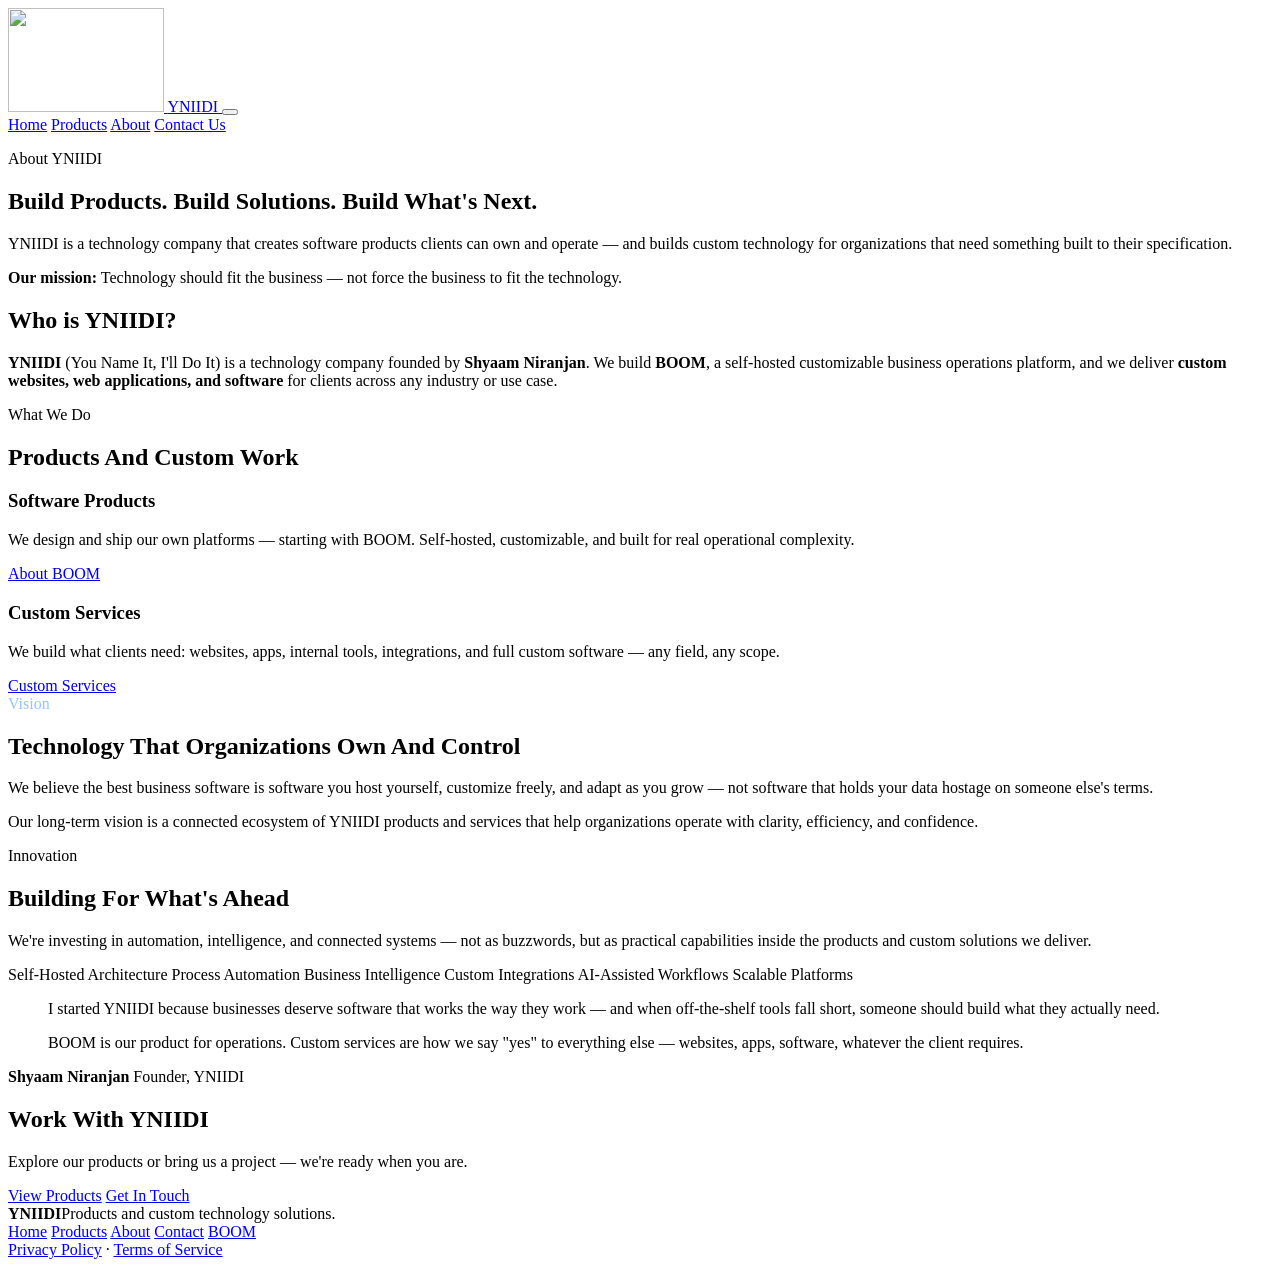
==== about/index.html @ f1b1bc88 "Fix cross-page navigation with absolute URLs and 404 recovery. Use full yniidi.com links in nav/foot" ====
<!doctype html>
<html lang="en">
<head>
  <base href="https://yniidi.com/">
  <meta charset="utf-8">
  <meta name="viewport" content="width=device-width, initial-scale=1">
  <title>About YNIIDI | Technology Products &amp; Custom Software Company</title>
  <meta name="description" content="YNIIDI is a technology company building BOOM, a self-hosted business platform, and delivering custom software and web solutions. Founded by Shyaam Niranjan.">
  <meta name="robots" content="index, follow, max-image-preview:large, max-snippet:-1, max-video-preview:-1">
  <meta name="author" content="Shyaam Niranjan">
  <meta name="theme-color" content="#050a12">
  <link rel="icon" href="https://yniidi.com/assets/favicon.ico" sizes="any">
  <link rel="icon" href="https://yniidi.com/assets/favicon-32x32.png" type="image/png" sizes="32x32">
  <link rel="apple-touch-icon" href="https://yniidi.com/assets/apple-touch-icon.png">
  <link rel="canonical" href="https://yniidi.com/about/">
  <meta property="og:title" content="About YNIIDI | Products &amp; Custom Technology">
  <meta property="og:description" content="YNIIDI builds self-hosted software products and custom technology solutions for organizations worldwide.">
  <meta property="og:type" content="website">
  <meta property="og:url" content="https://yniidi.com/about/">
  <meta property="og:site_name" content="YNIIDI">
  <meta name="twitter:card" content="summary_large_image">
  <meta name="twitter:title" content="About YNIIDI">
  <meta name="twitter:description" content="Technology products and custom software — built around what businesses actually need.">
  <link rel="preconnect" href="https://fonts.googleapis.com">
  <link rel="preconnect" href="https://fonts.gstatic.com" crossorigin>
  <link href="https://fonts.googleapis.com/css2?family=Inter:wght@400;500;600;700&family=Plus+Jakarta+Sans:wght@500;600;700;800&display=swap" rel="stylesheet">
  <link rel="stylesheet" href="https://yniidi.com/assets/css/main.css">
  <script type="application/ld+json">
  {
    "@context": "https://schema.org",
    "@type": "AboutPage",
    "name": "About YNIIDI",
    "description": "YNIIDI is a technology company building BOOM and delivering custom software and web solutions.",
    "url": "https://yniidi.com/about/",
    "isPartOf": { "@id": "https://yniidi.com/#website" },
    "mainEntity": {
      "@type": "Organization",
      "@id": "https://yniidi.com/#organization",
      "name": "YNIIDI",
      "founder": { "@type": "Person", "name": "Shyaam Niranjan", "jobTitle": "Founder" },
      "description": "Builds self-hosted business software and custom technology solutions."
    }
  }
  </script>
</head>
<body data-page="about">
  <header class="site-header" id="site-header">
    <div class="container nav">
      <a class="brand" href="https://yniidi.com/" aria-label="YNIIDI home">
        <img class="brand-mark-img" src="https://yniidi.com/assets/yniidi-mark.png" alt="" width="156" height="104" decoding="async">
        <span class="brand-name">YN<span class="brand-gold">II</span>DI</span>
      </a>
      <button class="menu-button" type="button" aria-expanded="false" aria-controls="site-nav" data-menu-button>
        <span></span><span></span><span></span>
      </button>
      <nav class="nav-links" id="site-nav" aria-label="Primary">
        <a href="https://yniidi.com/">Home</a>
        <a href="https://yniidi.com/products/">Products</a>
        <a href="https://yniidi.com/about/">About</a>
        <a href="https://yniidi.com/contact/" class="nav-cta">Contact Us</a>
      </nav>
    </div>
  </header>

  <main>
    <section class="page-hero">
      <div class="hero-bg"><div class="hero-grid-lines"></div></div>
      <div class="container page-hero-inner reveal">
        <p class="hero-label">About YNIIDI</p>
        <h1>Build Products. Build Solutions. Build What's Next.</h1>
        <p class="hero-lead">YNIIDI is a technology company that creates software products clients can own and operate — and builds custom technology for organizations that need something built to their specification.</p>
        <p class="hero-mission"><strong>Our mission:</strong> Technology should fit the business — not force the business to fit the technology.</p>
      </div>
    </section>

    <section id="who-we-are">
      <div class="container">
        <div class="geo-block reveal">
          <h2>Who is YNIIDI?</h2>
          <p><strong>YNIIDI</strong> (You Name It, I'll Do It) is a technology company founded by <strong>Shyaam Niranjan</strong>. We build <strong>BOOM</strong>, a self-hosted customizable business operations platform, and we deliver <strong>custom websites, web applications, and software</strong> for clients across any industry or use case.</p>
        </div>
      </div>
    </section>

    <section class="section-muted" id="what-we-do">
      <div class="container">
        <div class="section-head reveal">
          <div class="section-label">What We Do</div>
          <h2>Products And Custom Work</h2>
        </div>
        <div class="grid-2">
          <article class="card reveal">
            <h3>Software Products</h3>
            <p>We design and ship our own platforms — starting with BOOM. Self-hosted, customizable, and built for real operational complexity.</p>
            <a class="btn btn-outline" href="https://yniidi.com/products/#boom">About BOOM</a>
          </article>
          <article class="card reveal reveal-d1">
            <h3>Custom Services</h3>
            <p>We build what clients need: websites, apps, internal tools, integrations, and full custom software — any field, any scope.</p>
            <a class="btn btn-outline" href="https://yniidi.com/products/#custom-services">Custom Services</a>
          </article>
        </div>
      </div>
    </section>

    <section id="vision">
      <div class="container">
        <div class="vision-panel reveal">
          <div class="section-label" style="color:#93c5fd;">Vision</div>
          <h2>Technology That Organizations Own And Control</h2>
          <p>We believe the best business software is software you host yourself, customize freely, and adapt as you grow — not software that holds your data hostage on someone else's terms.</p>
          <p>Our long-term vision is a connected ecosystem of YNIIDI products and services that help organizations operate with clarity, efficiency, and confidence.</p>
        </div>
      </div>
    </section>

    <section class="section-muted" id="innovation">
      <div class="container">
        <div class="innovation-split">
          <div class="reveal">
            <div class="section-label">Innovation</div>
            <h2>Building For What's Ahead</h2>
            <div class="prose">
              <p>We're investing in automation, intelligence, and connected systems — not as buzzwords, but as practical capabilities inside the products and custom solutions we deliver.</p>
            </div>
          </div>
          <div class="reveal reveal-d1">
            <div class="tag-grid">
              <span>Self-Hosted Architecture</span>
              <span>Process Automation</span>
              <span>Business Intelligence</span>
              <span>Custom Integrations</span>
              <span>AI-Assisted Workflows</span>
              <span>Scalable Platforms</span>
            </div>
          </div>
        </div>
      </div>
    </section>

    <section id="founder">
      <div class="container">
        <div class="founder-quote reveal">
          <blockquote>
            <p>I started YNIIDI because businesses deserve software that works the way they work — and when off-the-shelf tools fall short, someone should build what they actually need.</p>
            <p>BOOM is our product for operations. Custom services are how we say "yes" to everything else — websites, apps, software, whatever the client requires.</p>
          </blockquote>
          <div class="founder-signature">
            <strong>Shyaam Niranjan</strong>
            <span>Founder, YNIIDI</span>
          </div>
        </div>
      </div>
    </section>

    <section id="cta">
      <div class="container">
        <div class="cta-panel reveal">
          <h2>Work With YNIIDI</h2>
          <p>Explore our products or bring us a project — we're ready when you are.</p>
          <div class="cta-actions">
            <a class="btn btn-primary" href="https://yniidi.com/products/">View Products</a>
            <a class="btn btn-ghost" href="https://yniidi.com/contact/">Get In Touch</a>
          </div>
        </div>
      </div>
    </section>
  </main>

  <footer class="site-footer">
    <div class="container footer-inner">
      <div class="footer-brand"><strong>YNIIDI</strong><span>Products and custom technology solutions.</span></div>
      <nav class="footer-nav" aria-label="Footer">
        <a href="https://yniidi.com/">Home</a>
        <a href="https://yniidi.com/products/">Products</a>
        <a href="https://yniidi.com/about/">About</a>
        <a href="https://yniidi.com/contact/">Contact</a>
        <a href="https://boom.yniidi.com/" target="_blank" rel="noopener noreferrer">BOOM</a>
      </nav>
    </div>
    <div class="container footer-legal">
      <a href="https://yniidi.com/privacy-policy/">Privacy Policy</a>
      <span aria-hidden="true">&middot;</span>
      <a href="https://yniidi.com/terms-of-service/">Terms of Service</a>
    </div>
  </footer>

  <script src="https://yniidi.com/assets/js/main.js"></script>
</body>
</html>
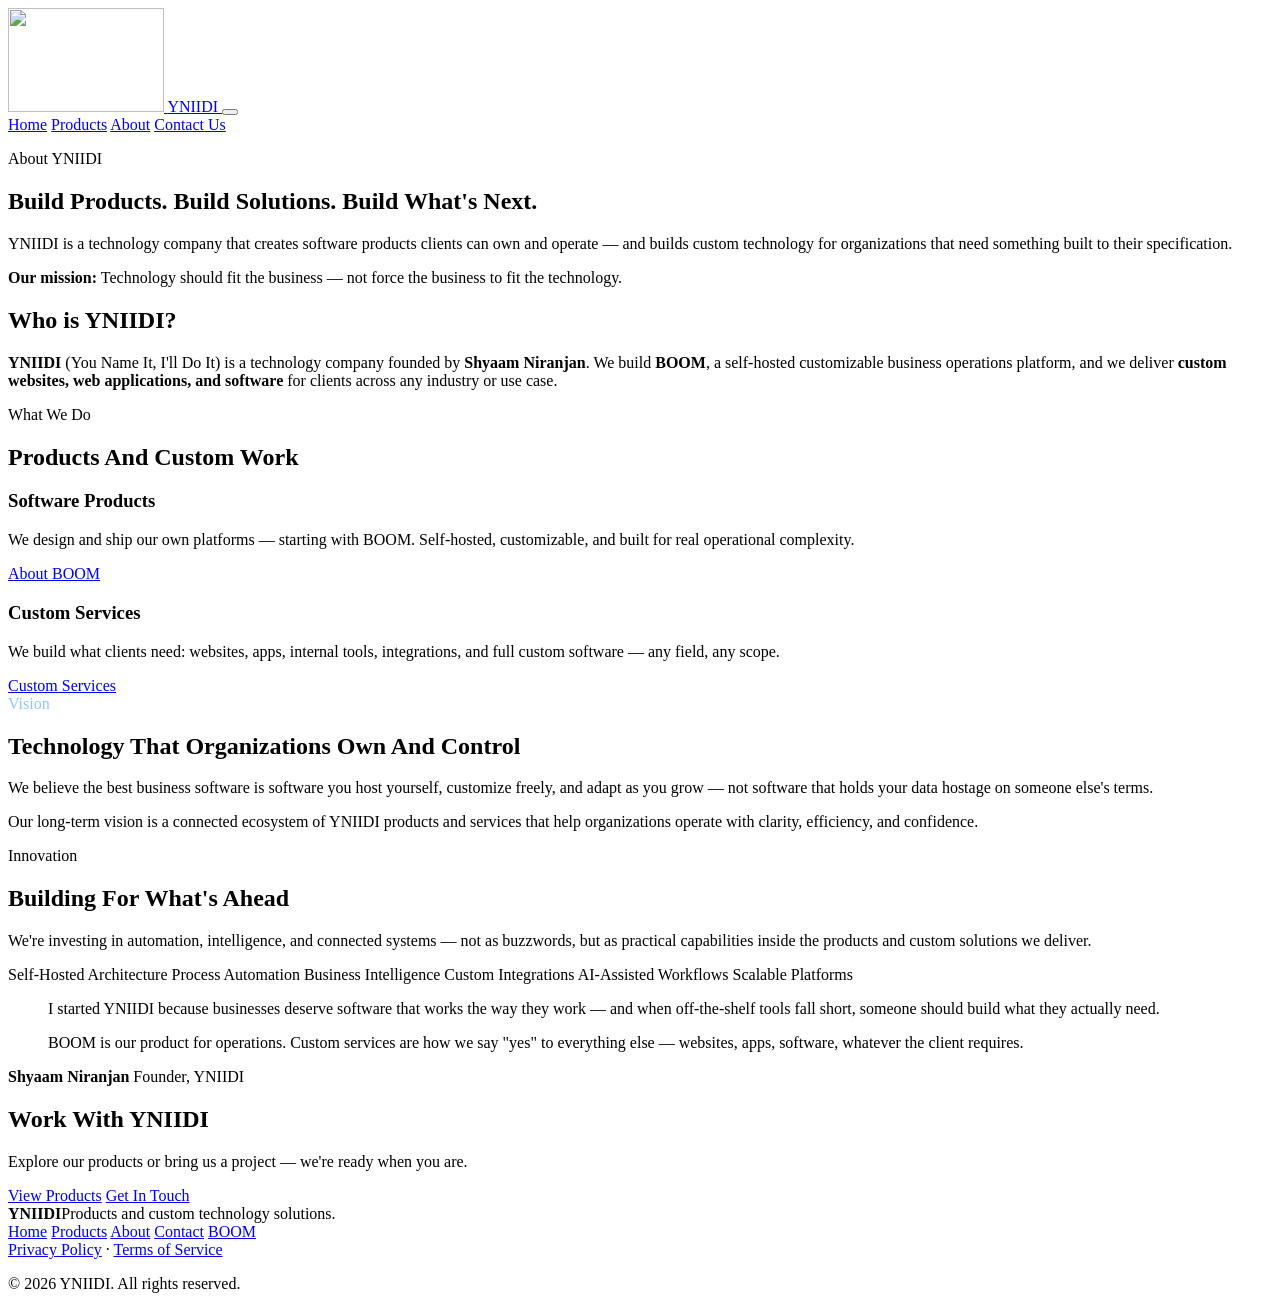
==== commit ba7a45c1: "Add centered copyright line to site footer on all pages. Include a centralized © 2026 YNIIDI notice " ====
--- a/about/index.html
+++ b/about/index.html
@@ -183,6 +183,9 @@
       <span aria-hidden="true">&middot;</span>
       <a href="https://yniidi.com/terms-of-service/">Terms of Service</a>
     </div>
+    <div class="container footer-copyright">
+      <p>&copy; 2026 YNIIDI. All rights reserved.</p>
+    </div>
   </footer>
 
   <script src="https://yniidi.com/assets/js/main.js"></script>
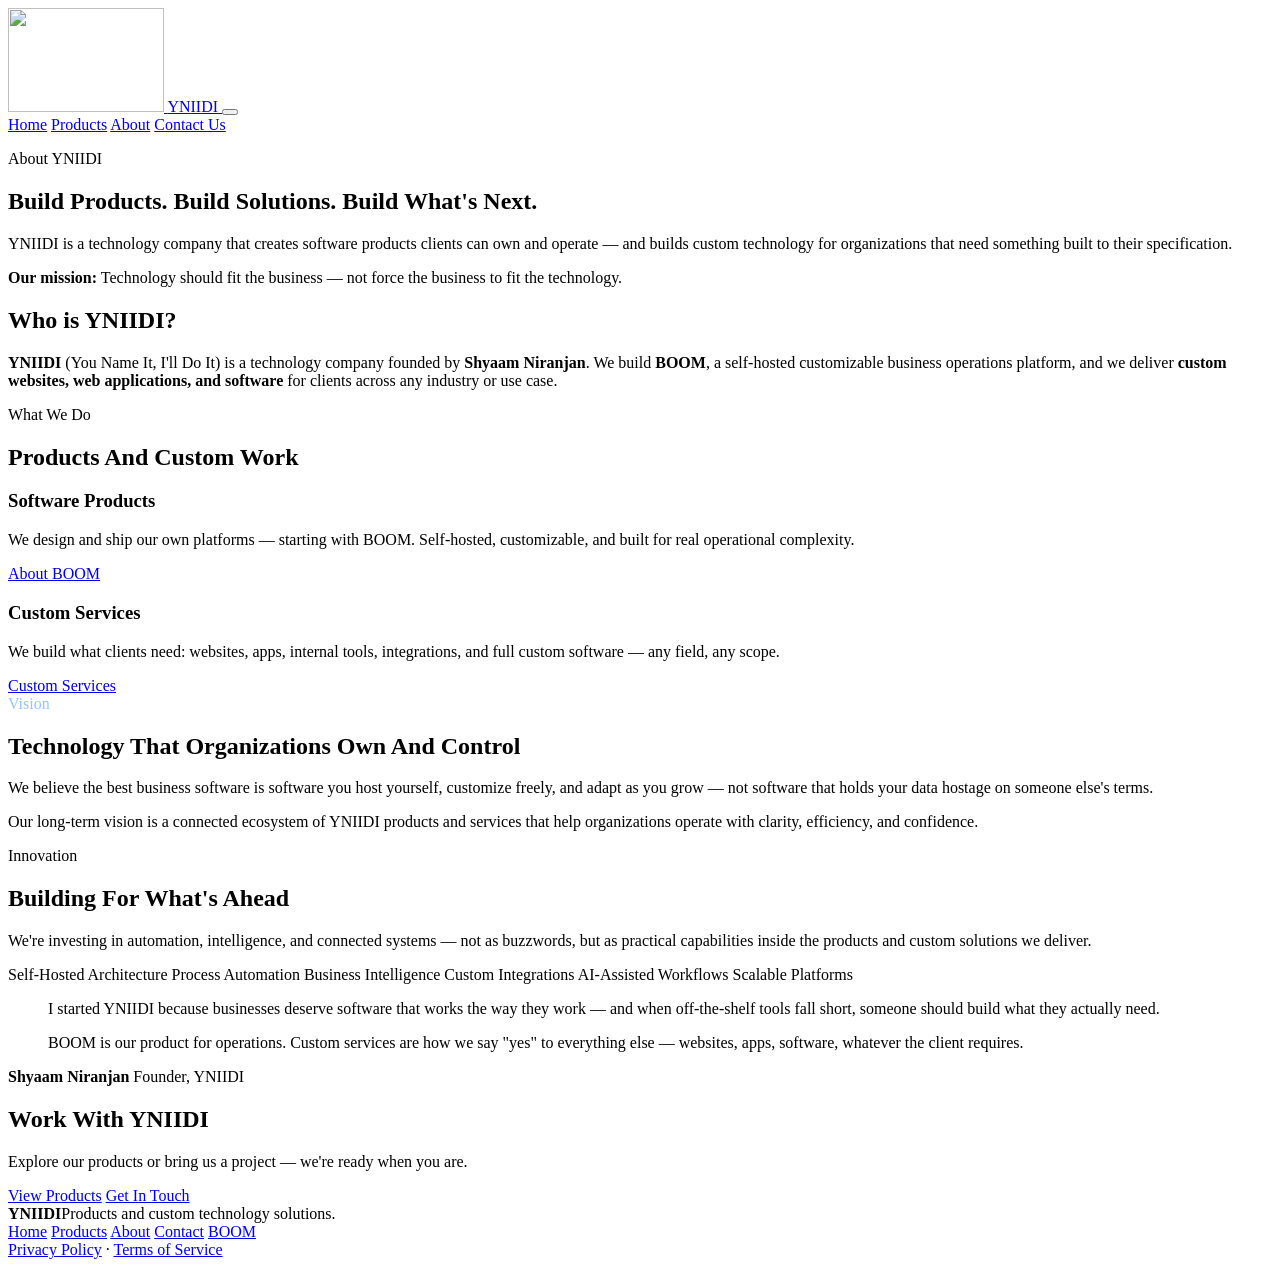
==== commit 32408610: "Revert "Add centered copyright line to site footer on all pages." This reverts commit ba7a45c1c706a4" ====
--- a/about/index.html
+++ b/about/index.html
@@ -183,9 +183,6 @@
       <span aria-hidden="true">&middot;</span>
       <a href="https://yniidi.com/terms-of-service/">Terms of Service</a>
     </div>
-    <div class="container footer-copyright">
-      <p>&copy; 2026 YNIIDI. All rights reserved.</p>
-    </div>
   </footer>
 
   <script src="https://yniidi.com/assets/js/main.js"></script>
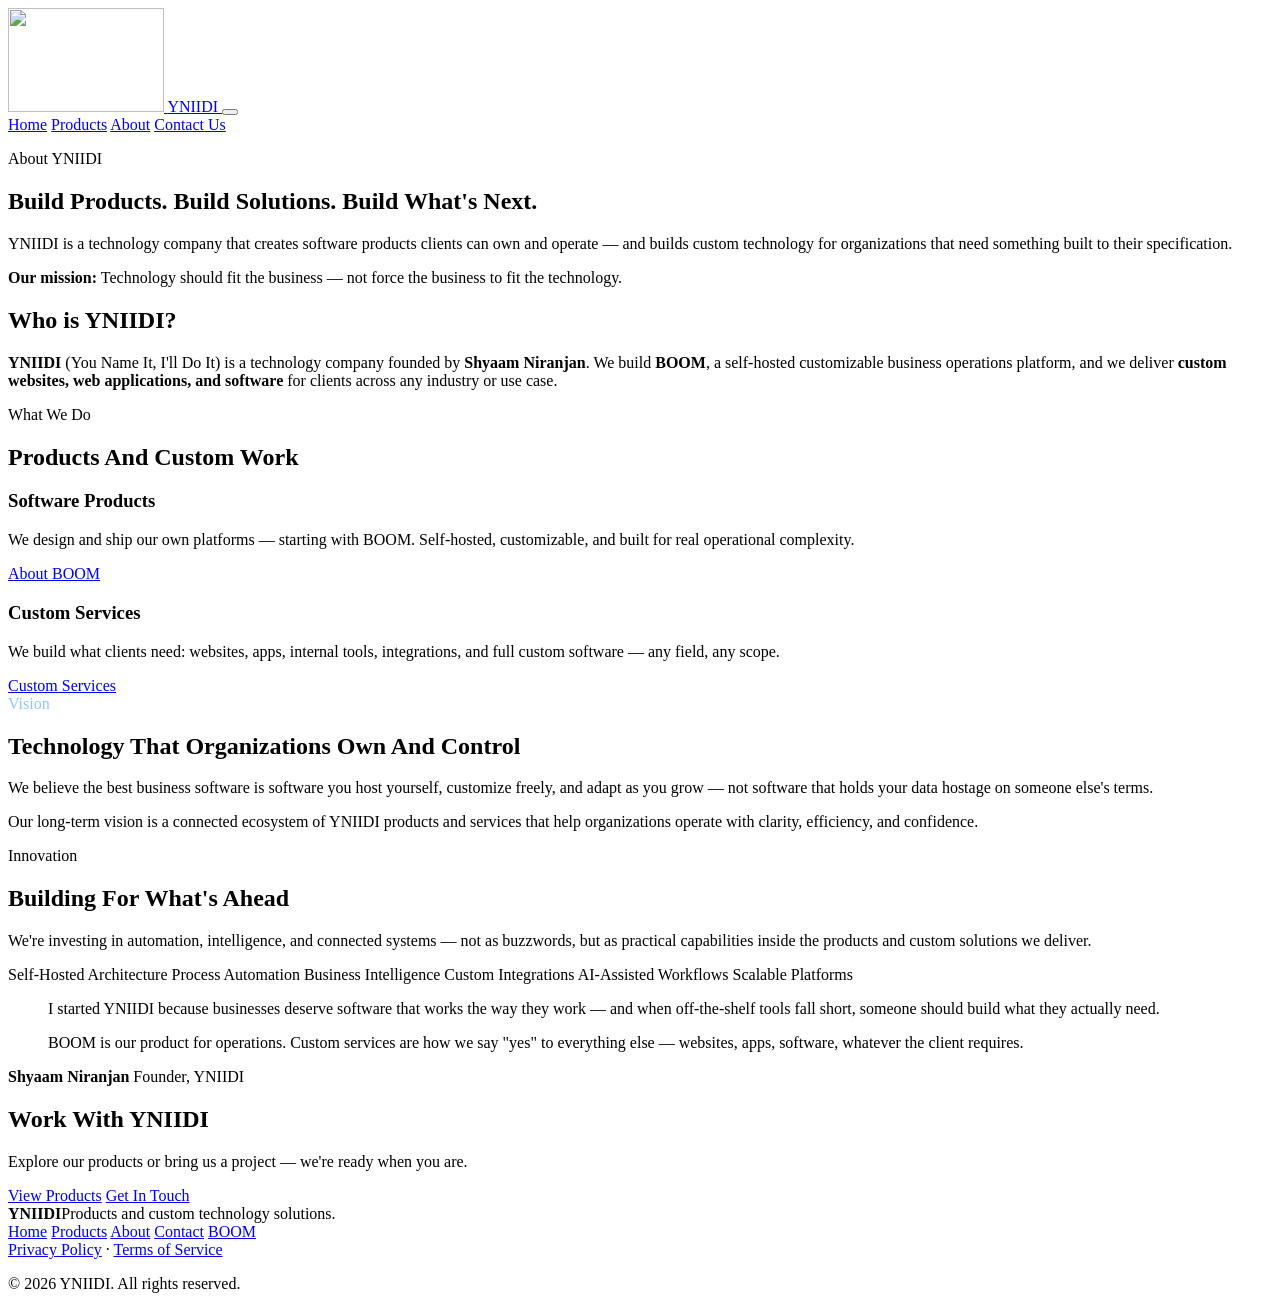
==== commit 2c2bfebe: "Revert "Center footer copyright and match muted footer text styling." This reverts commit 74d5be02da" ====
--- a/about/index.html
+++ b/about/index.html
@@ -183,6 +183,9 @@
       <span aria-hidden="true">&middot;</span>
       <a href="https://yniidi.com/terms-of-service/">Terms of Service</a>
     </div>
+    <div class="container footer-copyright">
+      <p>&copy; 2026 YNIIDI. All rights reserved.</p>
+    </div>
   </footer>
 
   <script src="https://yniidi.com/assets/js/main.js"></script>
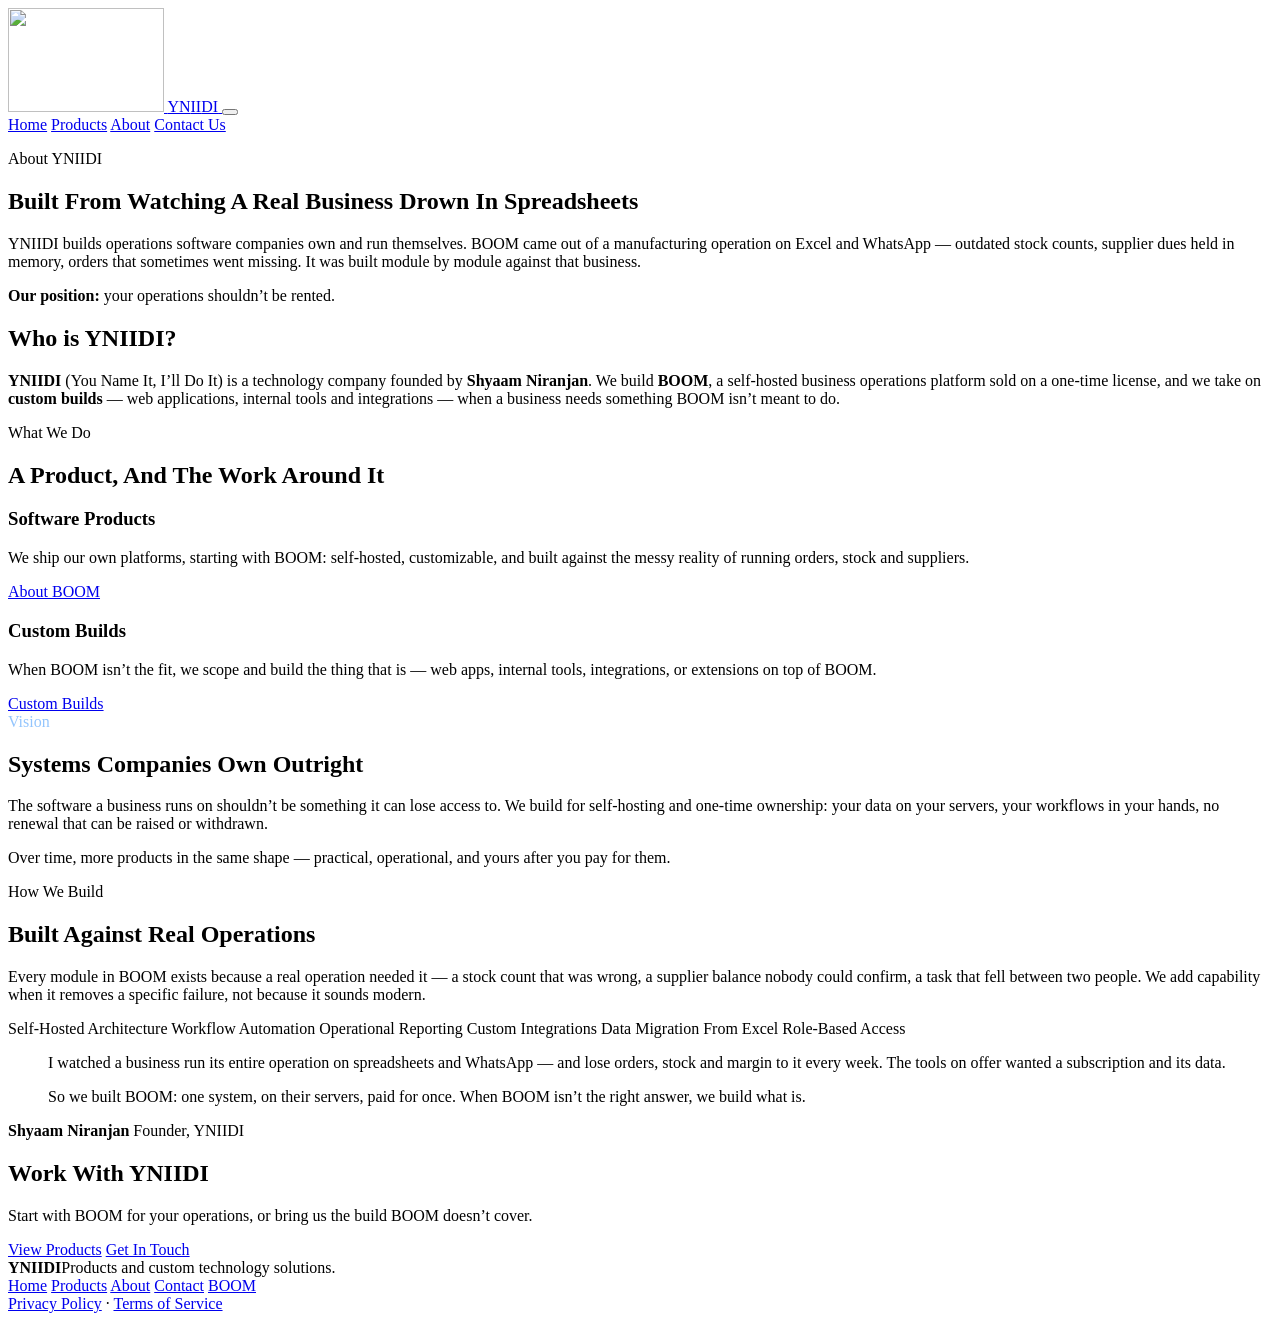
==== commit 606e4ab1: "Reposition YNIIDI home, products, and about around owned operations software. Co-authored-by: Cursor" ====
--- a/about/index.html
+++ b/about/index.html
@@ -4,8 +4,8 @@
   <base href="https://yniidi.com/">
   <meta charset="utf-8">
   <meta name="viewport" content="width=device-width, initial-scale=1">
-  <title>About YNIIDI | Technology Products &amp; Custom Software Company</title>
-  <meta name="description" content="YNIIDI is a technology company building BOOM, a self-hosted business platform, and delivering custom software and web solutions. Founded by Shyaam Niranjan.">
+  <title>About YNIIDI | Built From A Real Operation, Not A Spec Sheet</title>
+  <meta name="description" content="YNIIDI builds BOOM, a self-hosted business operations platform, and takes on custom builds. Founded by Shyaam Niranjan after watching a manufacturing business run on Excel and WhatsApp.">
   <meta name="robots" content="index, follow, max-image-preview:large, max-snippet:-1, max-video-preview:-1">
   <meta name="author" content="Shyaam Niranjan">
   <meta name="theme-color" content="#050a12">
@@ -13,14 +13,14 @@
   <link rel="icon" href="https://yniidi.com/assets/favicon-32x32.png" type="image/png" sizes="32x32">
   <link rel="apple-touch-icon" href="https://yniidi.com/assets/apple-touch-icon.png">
   <link rel="canonical" href="https://yniidi.com/about/">
-  <meta property="og:title" content="About YNIIDI | Products &amp; Custom Technology">
-  <meta property="og:description" content="YNIIDI builds self-hosted software products and custom technology solutions for organizations worldwide.">
+  <meta property="og:title" content="About YNIIDI | Software Businesses Own">
+  <meta property="og:description" content="Founded to replace spreadsheet-and-chat operations with systems companies own outright.">
   <meta property="og:type" content="website">
   <meta property="og:url" content="https://yniidi.com/about/">
   <meta property="og:site_name" content="YNIIDI">
   <meta name="twitter:card" content="summary_large_image">
   <meta name="twitter:title" content="About YNIIDI">
-  <meta name="twitter:description" content="Technology products and custom software — built around what businesses actually need.">
+  <meta name="twitter:description" content="Built from a real operation drowning in spreadsheets — not from a feature list.">
   <link rel="preconnect" href="https://fonts.googleapis.com">
   <link rel="preconnect" href="https://fonts.gstatic.com" crossorigin>
   <link href="https://fonts.googleapis.com/css2?family=Inter:wght@400;500;600;700&family=Plus+Jakarta+Sans:wght@500;600;700;800&display=swap" rel="stylesheet">
@@ -67,9 +67,9 @@
       <div class="hero-bg"><div class="hero-grid-lines"></div></div>
       <div class="container page-hero-inner reveal">
         <p class="hero-label">About YNIIDI</p>
-        <h1>Build Products. Build Solutions. Build What's Next.</h1>
-        <p class="hero-lead">YNIIDI is a technology company that creates software products clients can own and operate — and builds custom technology for organizations that need something built to their specification.</p>
-        <p class="hero-mission"><strong>Our mission:</strong> Technology should fit the business — not force the business to fit the technology.</p>
+        <h1>Built From Watching A Real Business Drown In Spreadsheets</h1>
+        <p class="hero-lead">YNIIDI builds operations software companies own and run themselves. BOOM came out of a manufacturing operation on Excel and WhatsApp &mdash; outdated stock counts, supplier dues held in memory, orders that sometimes went missing. It was built module by module against that business.</p>
+        <p class="hero-mission"><strong>Our position:</strong> your operations shouldn&rsquo;t be rented.</p>
       </div>
     </section>
 
@@ -77,7 +77,7 @@
       <div class="container">
         <div class="geo-block reveal">
           <h2>Who is YNIIDI?</h2>
-          <p><strong>YNIIDI</strong> (You Name It, I'll Do It) is a technology company founded by <strong>Shyaam Niranjan</strong>. We build <strong>BOOM</strong>, a self-hosted customizable business operations platform, and we deliver <strong>custom websites, web applications, and software</strong> for clients across any industry or use case.</p>
+          <p><strong>YNIIDI</strong> (You Name It, I&rsquo;ll Do It) is a technology company founded by <strong>Shyaam Niranjan</strong>. We build <strong>BOOM</strong>, a self-hosted business operations platform sold on a one-time license, and we take on <strong>custom builds</strong> &mdash; web applications, internal tools and integrations &mdash; when a business needs something BOOM isn&rsquo;t meant to do.</p>
         </div>
       </div>
     </section>
@@ -86,18 +86,18 @@
       <div class="container">
         <div class="section-head reveal">
           <div class="section-label">What We Do</div>
-          <h2>Products And Custom Work</h2>
+          <h2>A Product, And The Work Around It</h2>
         </div>
         <div class="grid-2">
           <article class="card reveal">
             <h3>Software Products</h3>
-            <p>We design and ship our own platforms — starting with BOOM. Self-hosted, customizable, and built for real operational complexity.</p>
+            <p>We ship our own platforms, starting with BOOM: self-hosted, customizable, and built against the messy reality of running orders, stock and suppliers.</p>
             <a class="btn btn-outline" href="https://yniidi.com/products/#boom">About BOOM</a>
           </article>
           <article class="card reveal reveal-d1">
-            <h3>Custom Services</h3>
-            <p>We build what clients need: websites, apps, internal tools, integrations, and full custom software — any field, any scope.</p>
-            <a class="btn btn-outline" href="https://yniidi.com/products/#custom-services">Custom Services</a>
+            <h3>Custom Builds</h3>
+            <p>When BOOM isn&rsquo;t the fit, we scope and build the thing that is &mdash; web apps, internal tools, integrations, or extensions on top of BOOM.</p>
+            <a class="btn btn-outline" href="https://yniidi.com/products/#custom-services">Custom Builds</a>
           </article>
         </div>
       </div>
@@ -107,9 +107,9 @@
       <div class="container">
         <div class="vision-panel reveal">
           <div class="section-label" style="color:#93c5fd;">Vision</div>
-          <h2>Technology That Organizations Own And Control</h2>
-          <p>We believe the best business software is software you host yourself, customize freely, and adapt as you grow — not software that holds your data hostage on someone else's terms.</p>
-          <p>Our long-term vision is a connected ecosystem of YNIIDI products and services that help organizations operate with clarity, efficiency, and confidence.</p>
+          <h2>Systems Companies Own Outright</h2>
+          <p>The software a business runs on shouldn&rsquo;t be something it can lose access to. We build for self-hosting and one-time ownership: your data on your servers, your workflows in your hands, no renewal that can be raised or withdrawn.</p>
+          <p>Over time, more products in the same shape &mdash; practical, operational, and yours after you pay for them.</p>
         </div>
       </div>
     </section>
@@ -118,20 +118,20 @@
       <div class="container">
         <div class="innovation-split">
           <div class="reveal">
-            <div class="section-label">Innovation</div>
-            <h2>Building For What's Ahead</h2>
+            <div class="section-label">How We Build</div>
+            <h2>Built Against Real Operations</h2>
             <div class="prose">
-              <p>We're investing in automation, intelligence, and connected systems — not as buzzwords, but as practical capabilities inside the products and custom solutions we deliver.</p>
+              <p>Every module in BOOM exists because a real operation needed it &mdash; a stock count that was wrong, a supplier balance nobody could confirm, a task that fell between two people. We add capability when it removes a specific failure, not because it sounds modern.</p>
             </div>
           </div>
           <div class="reveal reveal-d1">
             <div class="tag-grid">
               <span>Self-Hosted Architecture</span>
-              <span>Process Automation</span>
-              <span>Business Intelligence</span>
+              <span>Workflow Automation</span>
+              <span>Operational Reporting</span>
               <span>Custom Integrations</span>
-              <span>AI-Assisted Workflows</span>
-              <span>Scalable Platforms</span>
+              <span>Data Migration From Excel</span>
+              <span>Role-Based Access</span>
             </div>
           </div>
         </div>
@@ -142,8 +142,8 @@
       <div class="container">
         <div class="founder-quote reveal">
           <blockquote>
-            <p>I started YNIIDI because businesses deserve software that works the way they work — and when off-the-shelf tools fall short, someone should build what they actually need.</p>
-            <p>BOOM is our product for operations. Custom services are how we say "yes" to everything else — websites, apps, software, whatever the client requires.</p>
+            <p>I watched a business run its entire operation on spreadsheets and WhatsApp &mdash; and lose orders, stock and margin to it every week. The tools on offer wanted a subscription and its data.</p>
+            <p>So we built BOOM: one system, on their servers, paid for once. When BOOM isn&rsquo;t the right answer, we build what is.</p>
           </blockquote>
           <div class="founder-signature">
             <strong>Shyaam Niranjan</strong>
@@ -157,7 +157,7 @@
       <div class="container">
         <div class="cta-panel reveal">
           <h2>Work With YNIIDI</h2>
-          <p>Explore our products or bring us a project — we're ready when you are.</p>
+          <p>Start with BOOM for your operations, or bring us the build BOOM doesn&rsquo;t cover.</p>
           <div class="cta-actions">
             <a class="btn btn-primary" href="https://yniidi.com/products/">View Products</a>
             <a class="btn btn-ghost" href="https://yniidi.com/contact/">Get In Touch</a>
@@ -183,9 +183,6 @@
       <span aria-hidden="true">&middot;</span>
       <a href="https://yniidi.com/terms-of-service/">Terms of Service</a>
     </div>
-    <div class="container footer-copyright">
-      <p>&copy; 2026 YNIIDI. All rights reserved.</p>
-    </div>
   </footer>
 
   <script src="https://yniidi.com/assets/js/main.js"></script>
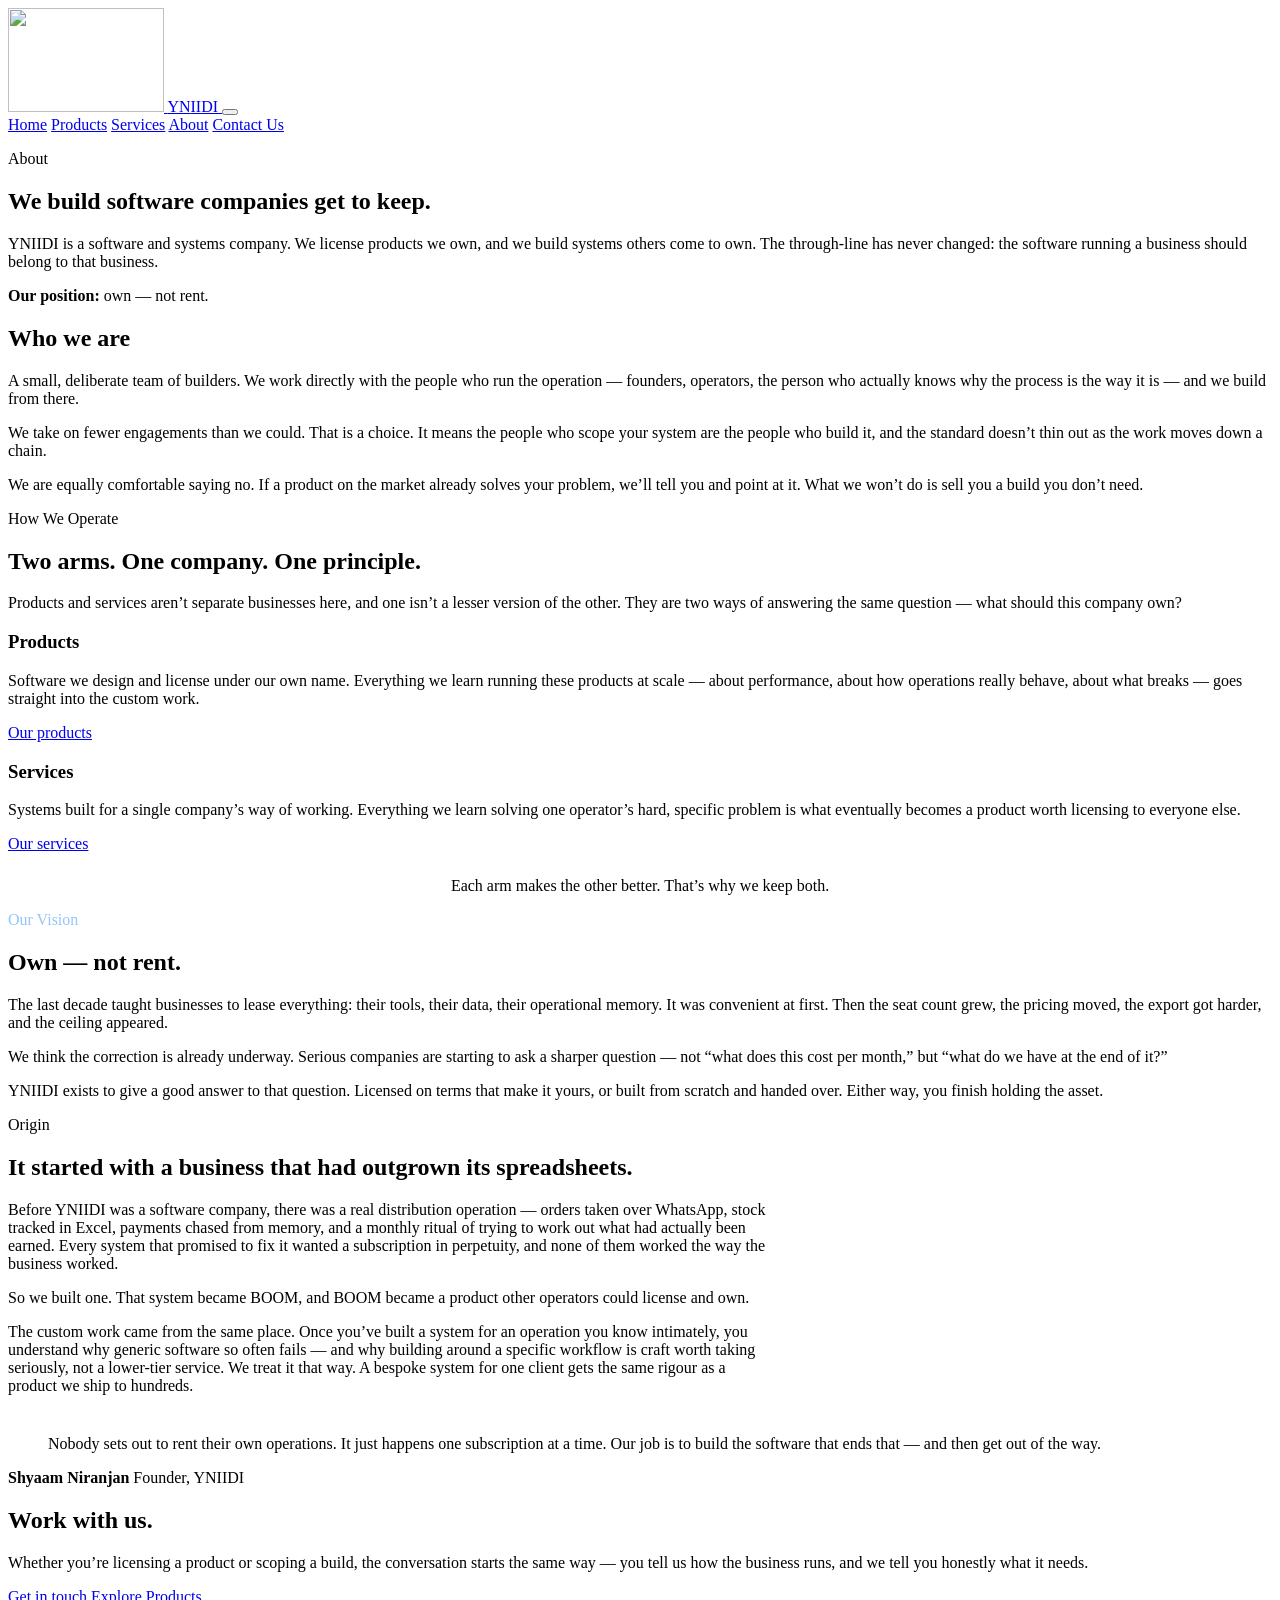
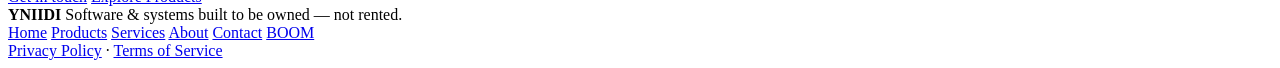
==== commit a259438f: "Rebuild YNIIDI around Own not Rent with equal Products and Services. Co-authored-by: Cursor <cursora" ====
--- a/about/index.html
+++ b/about/index.html
@@ -4,8 +4,8 @@
   <base href="https://yniidi.com/">
   <meta charset="utf-8">
   <meta name="viewport" content="width=device-width, initial-scale=1">
-  <title>About YNIIDI | Built From A Real Operation, Not A Spec Sheet</title>
-  <meta name="description" content="YNIIDI builds BOOM, a self-hosted business operations platform, and takes on custom builds. Founded by Shyaam Niranjan after watching a manufacturing business run on Excel and WhatsApp.">
+  <title>About YNIIDI &mdash; A Software &amp; Systems Company Built on Ownership</title>
+  <meta name="description" content="YNIIDI builds licensed products and custom systems for businesses that would rather own their software than rent it. Our story, our two arms of work, and what we stand for.">
   <meta name="robots" content="index, follow, max-image-preview:large, max-snippet:-1, max-video-preview:-1">
   <meta name="author" content="Shyaam Niranjan">
   <meta name="theme-color" content="#050a12">
@@ -13,14 +13,14 @@
   <link rel="icon" href="https://yniidi.com/assets/favicon-32x32.png" type="image/png" sizes="32x32">
   <link rel="apple-touch-icon" href="https://yniidi.com/assets/apple-touch-icon.png">
   <link rel="canonical" href="https://yniidi.com/about/">
-  <meta property="og:title" content="About YNIIDI | Software Businesses Own">
-  <meta property="og:description" content="Founded to replace spreadsheet-and-chat operations with systems companies own outright.">
+  <meta property="og:title" content="About YNIIDI &mdash; Own, Don&rsquo;t Rent">
+  <meta property="og:description" content="From a business run on spreadsheets and WhatsApp to a company building software others own. This is what YNIIDI is for.">
   <meta property="og:type" content="website">
   <meta property="og:url" content="https://yniidi.com/about/">
   <meta property="og:site_name" content="YNIIDI">
   <meta name="twitter:card" content="summary_large_image">
   <meta name="twitter:title" content="About YNIIDI">
-  <meta name="twitter:description" content="Built from a real operation drowning in spreadsheets — not from a feature list.">
+  <meta name="twitter:description" content="Software companies get to keep. Own — not rent.">
   <link rel="preconnect" href="https://fonts.googleapis.com">
   <link rel="preconnect" href="https://fonts.gstatic.com" crossorigin>
   <link href="https://fonts.googleapis.com/css2?family=Inter:wght@400;500;600;700&family=Plus+Jakarta+Sans:wght@500;600;700;800&display=swap" rel="stylesheet">
@@ -30,15 +30,14 @@
     "@context": "https://schema.org",
     "@type": "AboutPage",
     "name": "About YNIIDI",
-    "description": "YNIIDI is a technology company building BOOM and delivering custom software and web solutions.",
+    "description": "YNIIDI builds licensed products and custom systems for businesses that own their software rather than rent it.",
     "url": "https://yniidi.com/about/",
     "isPartOf": { "@id": "https://yniidi.com/#website" },
     "mainEntity": {
       "@type": "Organization",
       "@id": "https://yniidi.com/#organization",
       "name": "YNIIDI",
-      "founder": { "@type": "Person", "name": "Shyaam Niranjan", "jobTitle": "Founder" },
-      "description": "Builds self-hosted business software and custom technology solutions."
+      "founder": { "@type": "Person", "name": "Shyaam Niranjan", "jobTitle": "Founder" }
     }
   }
   </script>
@@ -56,6 +55,7 @@
       <nav class="nav-links" id="site-nav" aria-label="Primary">
         <a href="https://yniidi.com/">Home</a>
         <a href="https://yniidi.com/products/">Products</a>
+        <a href="https://yniidi.com/services/">Services</a>
         <a href="https://yniidi.com/about/">About</a>
         <a href="https://yniidi.com/contact/" class="nav-cta">Contact Us</a>
       </nav>
@@ -66,84 +66,73 @@
     <section class="page-hero">
       <div class="hero-bg"><div class="hero-grid-lines"></div></div>
       <div class="container page-hero-inner reveal">
-        <p class="hero-label">About YNIIDI</p>
-        <h1>Built From Watching A Real Business Drown In Spreadsheets</h1>
-        <p class="hero-lead">YNIIDI builds operations software companies own and run themselves. BOOM came out of a manufacturing operation on Excel and WhatsApp &mdash; outdated stock counts, supplier dues held in memory, orders that sometimes went missing. It was built module by module against that business.</p>
-        <p class="hero-mission"><strong>Our position:</strong> your operations shouldn&rsquo;t be rented.</p>
+        <p class="hero-label">About</p>
+        <h1>We build software companies get to keep.</h1>
+        <p class="hero-lead">YNIIDI is a software and systems company. We license products we own, and we build systems others come to own. The through-line has never changed: the software running a business should belong to that business.</p>
+        <p class="hero-mission"><strong>Our position:</strong> own &mdash; not rent.</p>
       </div>
     </section>
 
     <section id="who-we-are">
       <div class="container">
         <div class="geo-block reveal">
-          <h2>Who is YNIIDI?</h2>
-          <p><strong>YNIIDI</strong> (You Name It, I&rsquo;ll Do It) is a technology company founded by <strong>Shyaam Niranjan</strong>. We build <strong>BOOM</strong>, a self-hosted business operations platform sold on a one-time license, and we take on <strong>custom builds</strong> &mdash; web applications, internal tools and integrations &mdash; when a business needs something BOOM isn&rsquo;t meant to do.</p>
+          <h2>Who we are</h2>
+          <p>A small, deliberate team of builders. We work directly with the people who run the operation &mdash; founders, operators, the person who actually knows why the process is the way it is &mdash; and we build from there.</p>
+          <p>We take on fewer engagements than we could. That is a choice. It means the people who scope your system are the people who build it, and the standard doesn&rsquo;t thin out as the work moves down a chain.</p>
+          <p>We are equally comfortable saying no. If a product on the market already solves your problem, we&rsquo;ll tell you and point at it. What we won&rsquo;t do is sell you a build you don&rsquo;t need.</p>
         </div>
       </div>
     </section>
 
-    <section class="section-muted" id="what-we-do">
+    <section class="section-muted" id="two-arms">
       <div class="container">
         <div class="section-head reveal">
-          <div class="section-label">What We Do</div>
-          <h2>A Product, And The Work Around It</h2>
+          <div class="section-label">How We Operate</div>
+          <h2>Two arms. One company. One principle.</h2>
+          <p>Products and services aren&rsquo;t separate businesses here, and one isn&rsquo;t a lesser version of the other. They are two ways of answering the same question &mdash; what should this company own?</p>
         </div>
         <div class="grid-2">
           <article class="card reveal">
-            <h3>Software Products</h3>
-            <p>We ship our own platforms, starting with BOOM: self-hosted, customizable, and built against the messy reality of running orders, stock and suppliers.</p>
-            <a class="btn btn-outline" href="https://yniidi.com/products/#boom">About BOOM</a>
+            <h3>Products</h3>
+            <p>Software we design and license under our own name. Everything we learn running these products at scale &mdash; about performance, about how operations really behave, about what breaks &mdash; goes straight into the custom work.</p>
+            <a class="btn btn-outline" href="https://yniidi.com/products/">Our products</a>
           </article>
           <article class="card reveal reveal-d1">
-            <h3>Custom Builds</h3>
-            <p>When BOOM isn&rsquo;t the fit, we scope and build the thing that is &mdash; web apps, internal tools, integrations, or extensions on top of BOOM.</p>
-            <a class="btn btn-outline" href="https://yniidi.com/products/#custom-services">Custom Builds</a>
+            <h3>Services</h3>
+            <p>Systems built for a single company&rsquo;s way of working. Everything we learn solving one operator&rsquo;s hard, specific problem is what eventually becomes a product worth licensing to everyone else.</p>
+            <a class="btn btn-outline" href="https://yniidi.com/services/">Our services</a>
           </article>
         </div>
+        <p class="belief-close reveal" style="text-align:center;margin-top:1.5rem">Each arm makes the other better. That&rsquo;s why we keep both.</p>
       </div>
     </section>
 
     <section id="vision">
       <div class="container">
         <div class="vision-panel reveal">
-          <div class="section-label" style="color:#93c5fd;">Vision</div>
-          <h2>Systems Companies Own Outright</h2>
-          <p>The software a business runs on shouldn&rsquo;t be something it can lose access to. We build for self-hosting and one-time ownership: your data on your servers, your workflows in your hands, no renewal that can be raised or withdrawn.</p>
-          <p>Over time, more products in the same shape &mdash; practical, operational, and yours after you pay for them.</p>
+          <div class="section-label" style="color:#93c5fd;">Our Vision</div>
+          <h2>Own &mdash; not rent.</h2>
+          <p>The last decade taught businesses to lease everything: their tools, their data, their operational memory. It was convenient at first. Then the seat count grew, the pricing moved, the export got harder, and the ceiling appeared.</p>
+          <p>We think the correction is already underway. Serious companies are starting to ask a sharper question &mdash; not &ldquo;what does this cost per month,&rdquo; but &ldquo;what do we have at the end of it?&rdquo;</p>
+          <p>YNIIDI exists to give a good answer to that question. Licensed on terms that make it yours, or built from scratch and handed over. Either way, you finish holding the asset.</p>
         </div>
       </div>
     </section>
 
-    <section class="section-muted" id="innovation">
+    <section class="section-muted" id="origin">
       <div class="container">
-        <div class="innovation-split">
-          <div class="reveal">
-            <div class="section-label">How We Build</div>
-            <h2>Built Against Real Operations</h2>
-            <div class="prose">
-              <p>Every module in BOOM exists because a real operation needed it &mdash; a stock count that was wrong, a supplier balance nobody could confirm, a task that fell between two people. We add capability when it removes a specific failure, not because it sounds modern.</p>
-            </div>
-          </div>
-          <div class="reveal reveal-d1">
-            <div class="tag-grid">
-              <span>Self-Hosted Architecture</span>
-              <span>Workflow Automation</span>
-              <span>Operational Reporting</span>
-              <span>Custom Integrations</span>
-              <span>Data Migration From Excel</span>
-              <span>Role-Based Access</span>
-            </div>
-          </div>
+        <div class="section-head reveal">
+          <div class="section-label">Origin</div>
+          <h2>It started with a business that had outgrown its spreadsheets.</h2>
         </div>
-      </div>
-    </section>
-
-    <section id="founder">
-      <div class="container">
-        <div class="founder-quote reveal">
+        <div class="prose reveal" style="max-width:48rem">
+          <p>Before YNIIDI was a software company, there was a real distribution operation &mdash; orders taken over WhatsApp, stock tracked in Excel, payments chased from memory, and a monthly ritual of trying to work out what had actually been earned. Every system that promised to fix it wanted a subscription in perpetuity, and none of them worked the way the business worked.</p>
+          <p>So we built one. That system became BOOM, and BOOM became a product other operators could license and own.</p>
+          <p>The custom work came from the same place. Once you&rsquo;ve built a system for an operation you know intimately, you understand why generic software so often fails &mdash; and why building around a specific workflow is craft worth taking seriously, not a lower-tier service. We treat it that way. A bespoke system for one client gets the same rigour as a product we ship to hundreds.</p>
+        </div>
+        <div class="founder-quote reveal" style="margin-top:2.5rem">
           <blockquote>
-            <p>I watched a business run its entire operation on spreadsheets and WhatsApp &mdash; and lose orders, stock and margin to it every week. The tools on offer wanted a subscription and its data.</p>
-            <p>So we built BOOM: one system, on their servers, paid for once. When BOOM isn&rsquo;t the right answer, we build what is.</p>
+            <p>Nobody sets out to rent their own operations. It just happens one subscription at a time. Our job is to build the software that ends that &mdash; and then get out of the way.</p>
           </blockquote>
           <div class="founder-signature">
             <strong>Shyaam Niranjan</strong>
@@ -156,11 +145,11 @@
     <section id="cta">
       <div class="container">
         <div class="cta-panel reveal">
-          <h2>Work With YNIIDI</h2>
-          <p>Start with BOOM for your operations, or bring us the build BOOM doesn&rsquo;t cover.</p>
+          <h2>Work with us.</h2>
+          <p>Whether you&rsquo;re licensing a product or scoping a build, the conversation starts the same way &mdash; you tell us how the business runs, and we tell you honestly what it needs.</p>
           <div class="cta-actions">
-            <a class="btn btn-primary" href="https://yniidi.com/products/">View Products</a>
-            <a class="btn btn-ghost" href="https://yniidi.com/contact/">Get In Touch</a>
+            <a class="btn btn-primary" href="https://yniidi.com/contact/">Get in touch</a>
+            <a class="btn btn-ghost" href="https://yniidi.com/products/">Explore Products</a>
           </div>
         </div>
       </div>
@@ -169,10 +158,14 @@
 
   <footer class="site-footer">
     <div class="container footer-inner">
-      <div class="footer-brand"><strong>YNIIDI</strong><span>Products and custom technology solutions.</span></div>
+      <div class="footer-brand">
+        <strong>YNIIDI</strong>
+        <span>Software &amp; systems built to be owned &mdash; not rented.</span>
+      </div>
       <nav class="footer-nav" aria-label="Footer">
         <a href="https://yniidi.com/">Home</a>
         <a href="https://yniidi.com/products/">Products</a>
+        <a href="https://yniidi.com/services/">Services</a>
         <a href="https://yniidi.com/about/">About</a>
         <a href="https://yniidi.com/contact/">Contact</a>
         <a href="https://boom.yniidi.com/" target="_blank" rel="noopener noreferrer">BOOM</a>
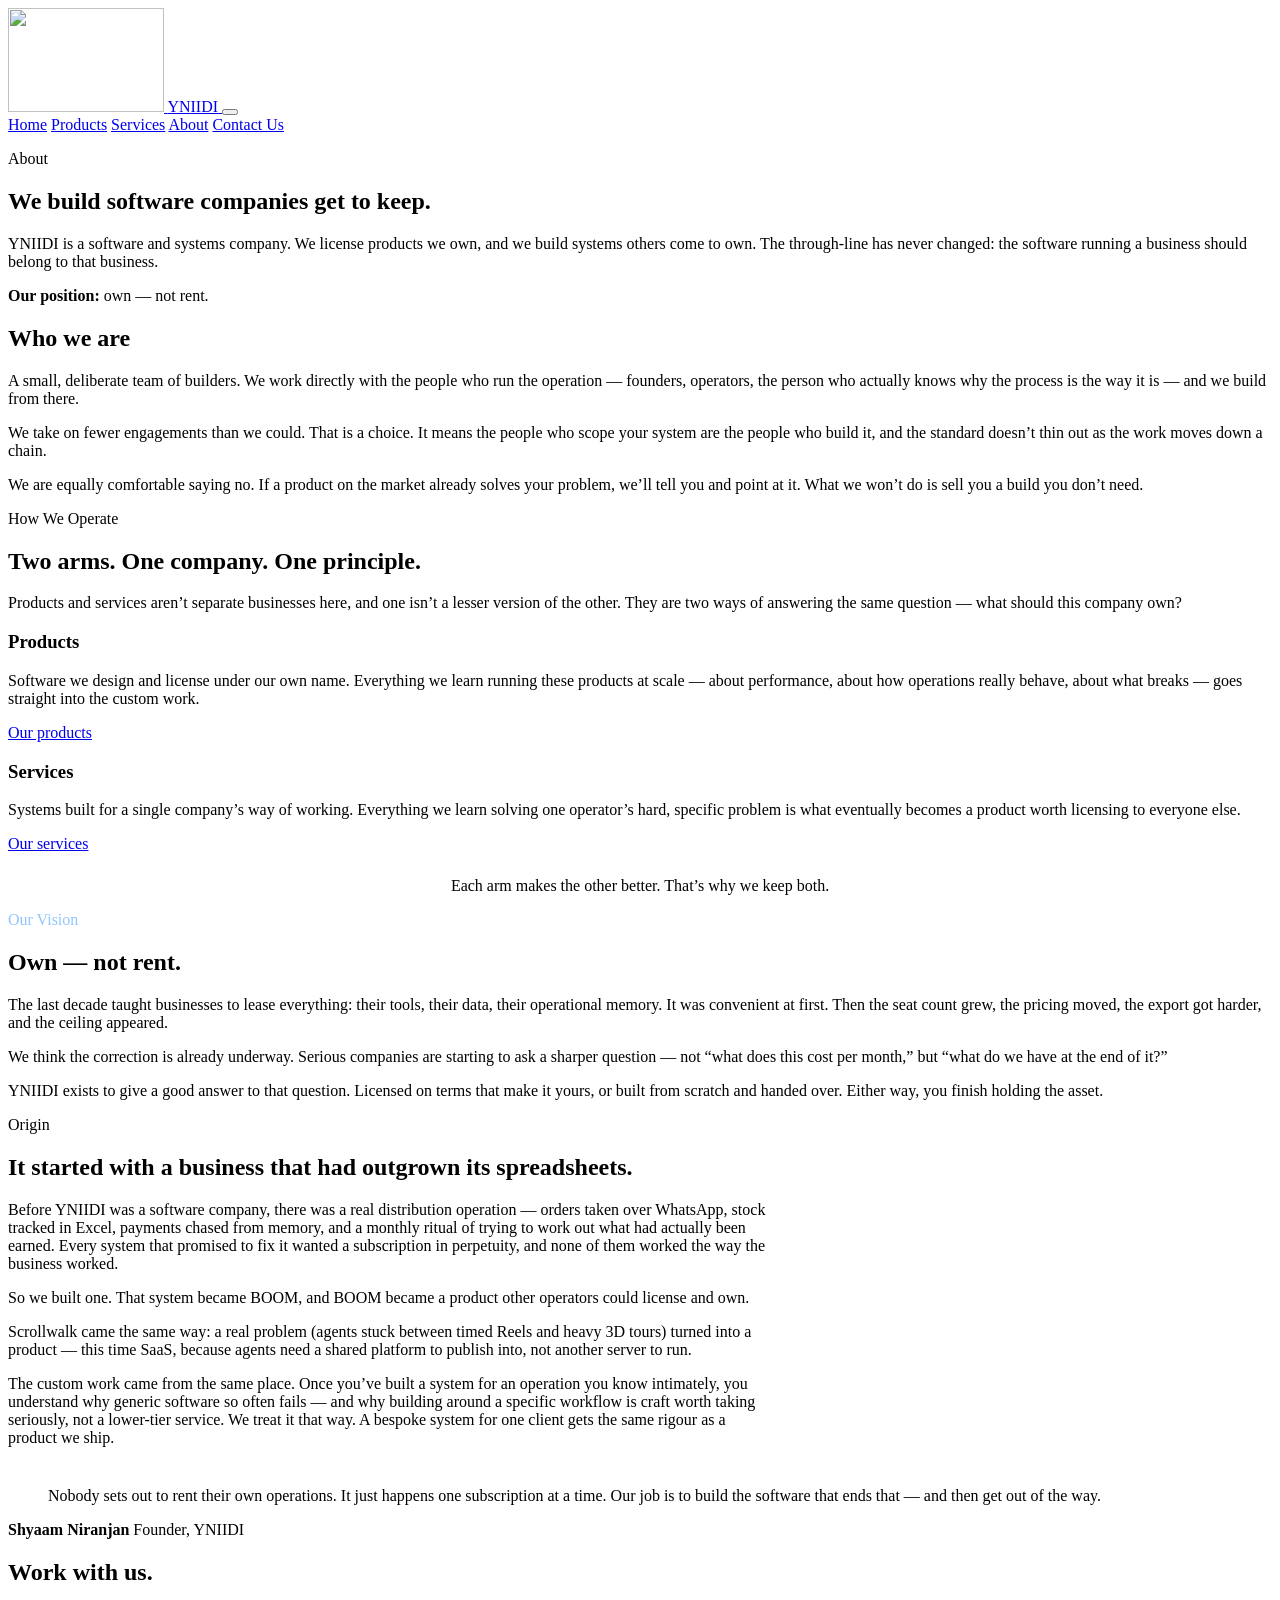
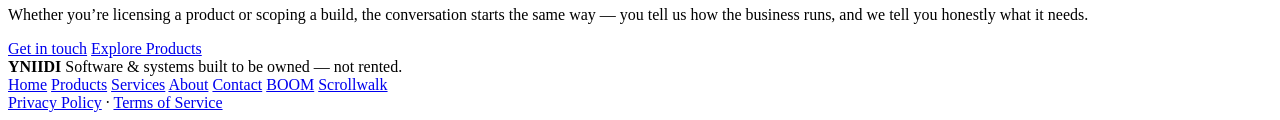
==== commit f3f1d047: "Add Scrollwalk as a YNIIDI product alongside BOOM. Reframe Products for one-time license and SaaS mo" ====
--- a/about/index.html
+++ b/about/index.html
@@ -128,7 +128,8 @@
         <div class="prose reveal" style="max-width:48rem">
           <p>Before YNIIDI was a software company, there was a real distribution operation &mdash; orders taken over WhatsApp, stock tracked in Excel, payments chased from memory, and a monthly ritual of trying to work out what had actually been earned. Every system that promised to fix it wanted a subscription in perpetuity, and none of them worked the way the business worked.</p>
           <p>So we built one. That system became BOOM, and BOOM became a product other operators could license and own.</p>
-          <p>The custom work came from the same place. Once you&rsquo;ve built a system for an operation you know intimately, you understand why generic software so often fails &mdash; and why building around a specific workflow is craft worth taking seriously, not a lower-tier service. We treat it that way. A bespoke system for one client gets the same rigour as a product we ship to hundreds.</p>
+          <p>Scrollwalk came the same way: a real problem (agents stuck between timed Reels and heavy 3D tours) turned into a product &mdash; this time SaaS, because agents need a shared platform to publish into, not another server to run.</p>
+          <p>The custom work came from the same place. Once you&rsquo;ve built a system for an operation you know intimately, you understand why generic software so often fails &mdash; and why building around a specific workflow is craft worth taking seriously, not a lower-tier service. We treat it that way. A bespoke system for one client gets the same rigour as a product we ship.</p>
         </div>
         <div class="founder-quote reveal" style="margin-top:2.5rem">
           <blockquote>
@@ -169,6 +170,7 @@
         <a href="https://yniidi.com/about/">About</a>
         <a href="https://yniidi.com/contact/">Contact</a>
         <a href="https://boom.yniidi.com/" target="_blank" rel="noopener noreferrer">BOOM</a>
+        <a href="https://scrollwalk.com/" target="_blank" rel="noopener noreferrer">Scrollwalk</a>
       </nav>
     </div>
     <div class="container footer-legal">
